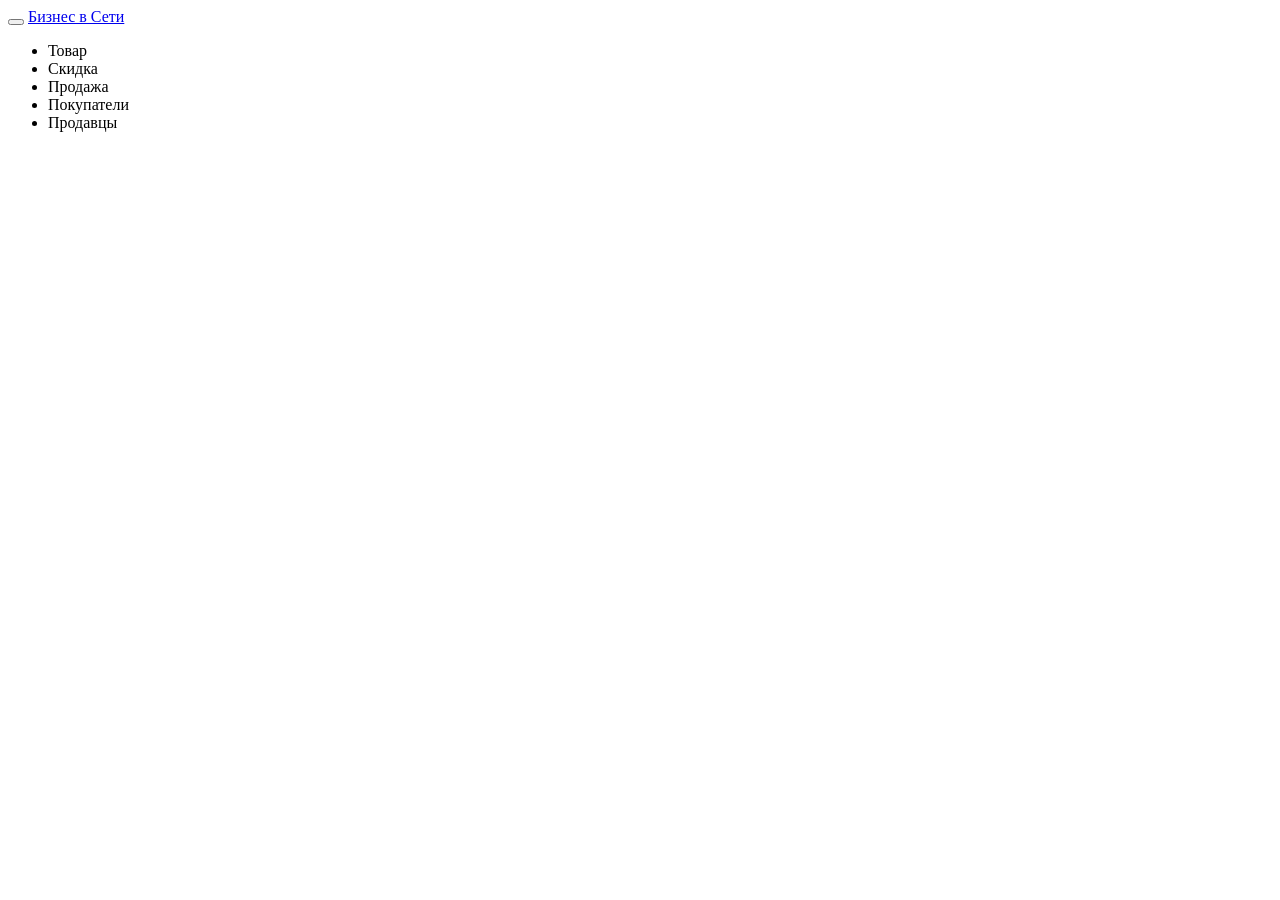
==== src/main/frontend/src/index.html @ 613b75df "add angular frontend" ====
<!doctype html>
<html ng-app="frontend">
<head>
  <meta charset="utf-8">
  <title>Товар</title>
  <meta name="description" content="">
  <meta name="viewport" content="width=device-width">
  <!--<script type="text/javascript" src="../bower_components/jquery/dist/jquery.min.js"></script>-->
  <!--<link rel="stylesheet" href="../bower_components/bootstrap/dist/js/bootstrap.js">-->
  <!--<link rel="stylesheet" href="../bower_components/bootstrap/dist/css/bootstrap.min.css">-->
  <!--<link rel="stylesheet" href="../bower_components/bootstrap/dist/css/bootstrap-theme.min.css">-->
  <!-- Place favicon.ico and apple-touch-icon.png in the root directory -->

  <!-- build:css({.tmp/serve,src}) styles/vendor.css -->
  <!-- bower:css -->
  <!-- run `gulp inject` to automatically populate bower styles dependencies -->
  <!-- endbower -->
  <!-- endbuild -->

  <!-- build:css({.tmp/serve,src}) styles/app.css -->
  <!-- inject:css -->
  <!-- css files will be automatically insert here -->
  <!-- endinject -->
  <!-- endbuild -->
</head>
<body ng-controller="MainController">

<!--[if lt IE 10]>
<p class="browsehappy">You are using an <strong>outdated</strong> browser. Please <a href="http://browsehappy.com/">upgrade
  your browser</a> to improve your experience.</p>
<![endif]-->

<!--<ul class="dropdown-menu pull-right" role="menu" aria-labelledby="dLabel">-->
    <!--<li ui-sref="products">Товар</li>-->
    <!--<li ui-sref="discounts">Скидка</li>-->
    <!--<li ui-sref="sales">Продажа</li>-->
    <!--<li ui-sref="buyers">Покупатели</li>-->
    <!--<li ui-sref="sellers">Продавцы</li>-->
<!--</ul>-->

<nav class="navbar navbar-default navbar-static-top" role="navigation">
  <div class="container">
    <div class="row">
      <div class="navbar-header">
        <button type="button" class="navbar-toggle collapsed" data-toggle="collapse"
                data-target="#bs-example-navbar-collapse-1">
          <span class="icon-bar"></span>
          <span class="icon-bar"></span>
          <span class="icon-bar"></span>
        </button>
        <a class="navbar-brand visible-xs" href="https://1zaicev.ru/">Бизнес в Сети</a>
      </div>
      <div class="navbar-collapse collapse" id="bs-example-navbar-collapse-1" style="height: 1px;">
        <ul class="nav navbar-nav">
          <li ui-sref="products">Товар</li>
          <li ui-sref="discounts">Скидка</li>
          <li ui-sref="sales">Продажа</li>
          <li ui-sref="buyers">Покупатели</li>
          <li ui-sref="sellers">Продавцы</li>
        </ul>
      </div>
    </div>
  </div>
</nav>

<div ui-view="index"></div>


<!-- build:js(src) scripts/vendor.js -->
<!-- bower:js -->
<!-- run `gulp inject` to automatically populate bower script dependencies -->
<!-- endbower -->
<!-- endbuild -->

<!-- build:js({.tmp/serve,.tmp/partials,src}) scripts/app.js -->
<!-- inject:js -->
<!-- js files will be automatically insert here -->
<!-- endinject -->

<!-- inject:partials -->
<!-- angular templates will be automatically converted in js and inserted here -->
<!-- endinject -->
<!-- endbuild -->

</body>
</html>
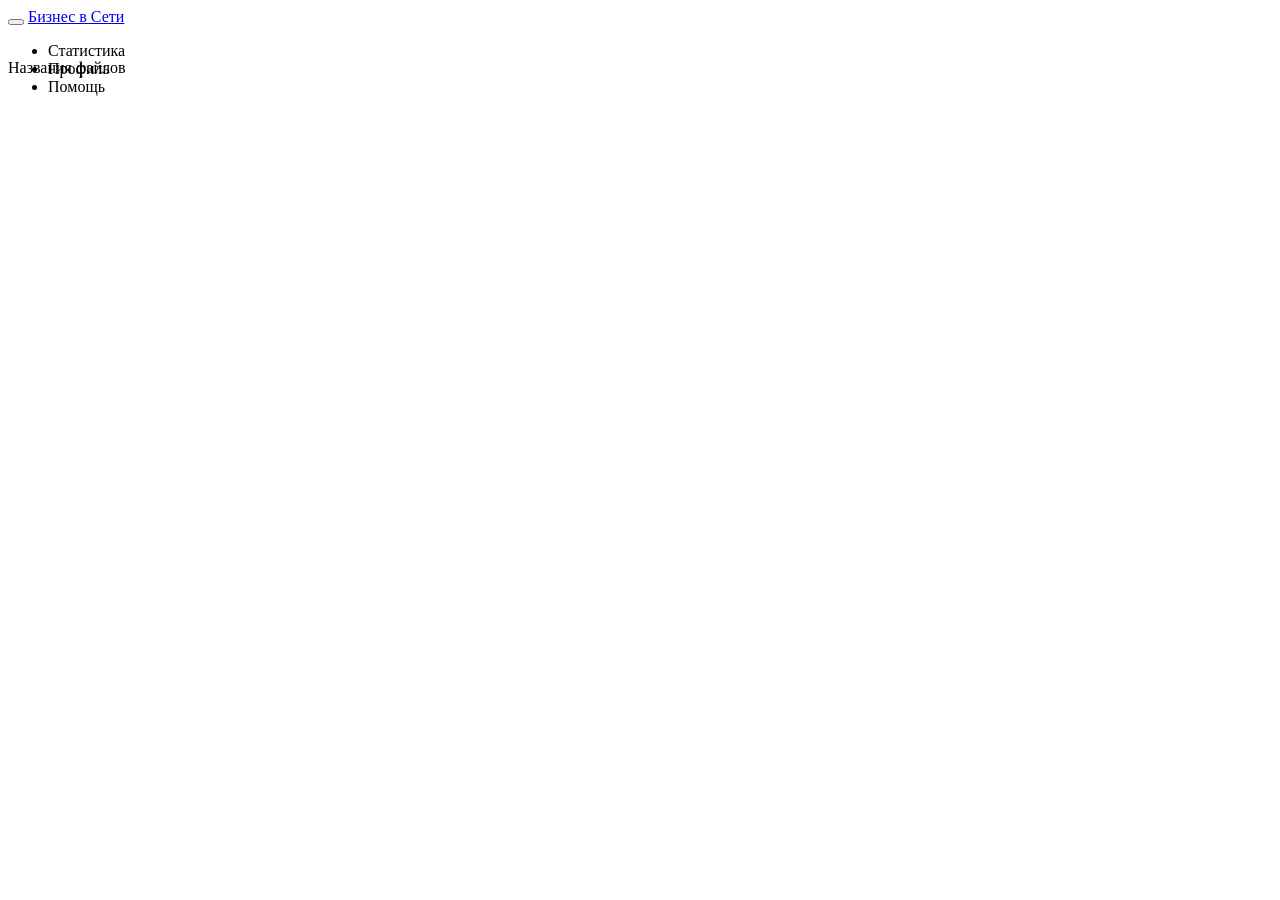
==== commit 70c1d29c: "Перенес стили и верстку в angular-frontend" ====
--- a/src/main/frontend/src/index.html
+++ b/src/main/frontend/src/index.html
@@ -2,7 +2,7 @@
 <html ng-app="frontend">
 <head>
   <meta charset="utf-8">
-  <title>Товар</title>
+  <title>Статистическая обработка измерений кругломера</title>
   <meta name="description" content="">
   <meta name="viewport" content="width=device-width">
   <!--<script type="text/javascript" src="../bower_components/jquery/dist/jquery.min.js"></script>-->
@@ -52,16 +52,17 @@
       </div>
       <div class="navbar-collapse collapse" id="bs-example-navbar-collapse-1" style="height: 1px;">
         <ul class="nav navbar-nav">
-          <li ui-sref="products">Товар</li>
-          <li ui-sref="discounts">Скидка</li>
-          <li ui-sref="sales">Продажа</li>
-          <li ui-sref="buyers">Покупатели</li>
-          <li ui-sref="sellers">Продавцы</li>
+          <li ui-sref="statistics">Статистика</li>
+          <li ui-sref="profile">Профиль</li>
+          <li ui-sref="help">Помощь</li>
         </ul>
       </div>
     </div>
   </div>
 </nav>
+<div>
+<p>Названия файлов</p>
+</div>
 
 <div ui-view="index"></div>
 
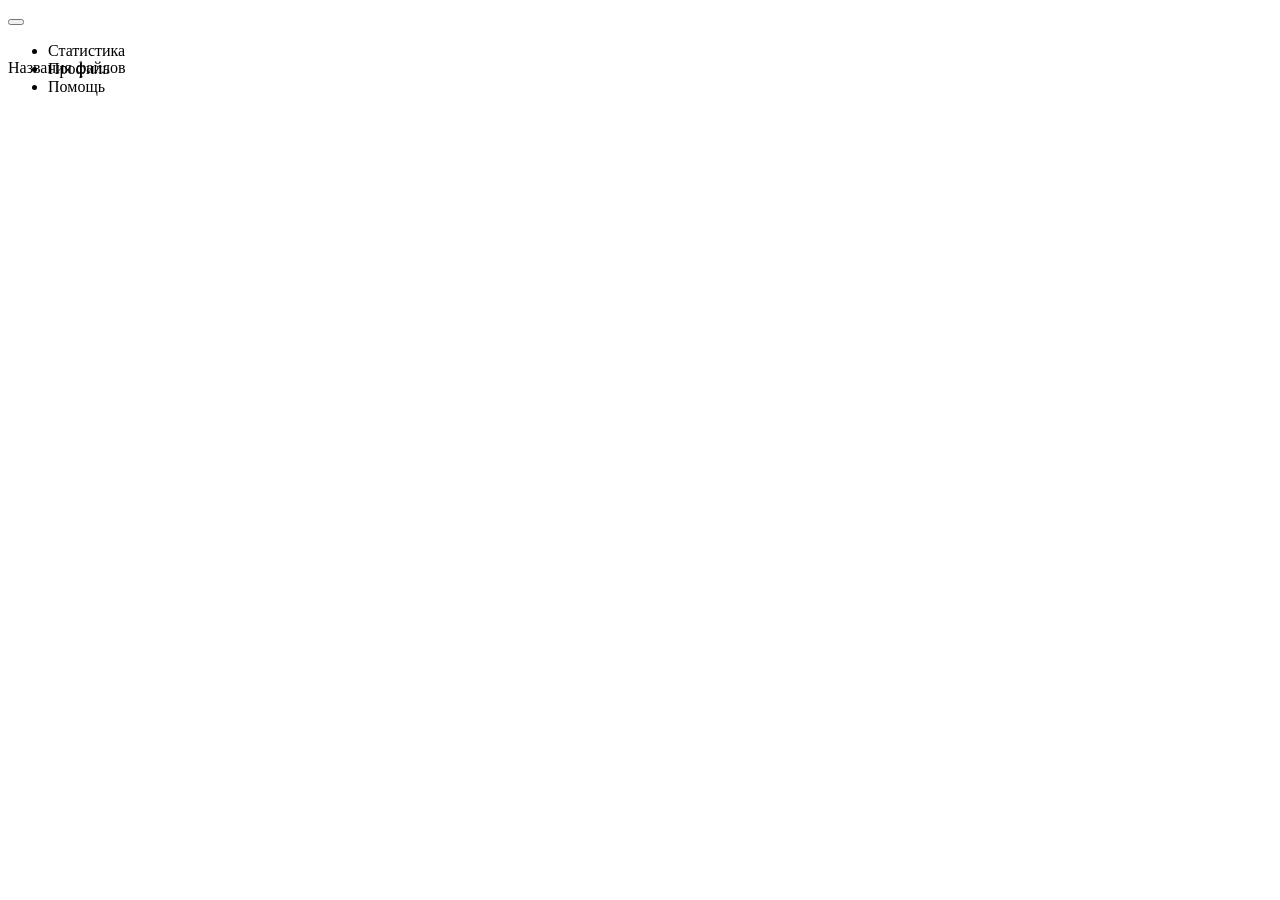
==== commit b0cffe18: "Частичная миграция на angular" ====
--- a/src/main/frontend/src/index.html
+++ b/src/main/frontend/src/index.html
@@ -48,7 +48,6 @@
           <span class="icon-bar"></span>
           <span class="icon-bar"></span>
         </button>
-        <a class="navbar-brand visible-xs" href="https://1zaicev.ru/">Бизнес в Сети</a>
       </div>
       <div class="navbar-collapse collapse" id="bs-example-navbar-collapse-1" style="height: 1px;">
         <ul class="nav navbar-nav">
